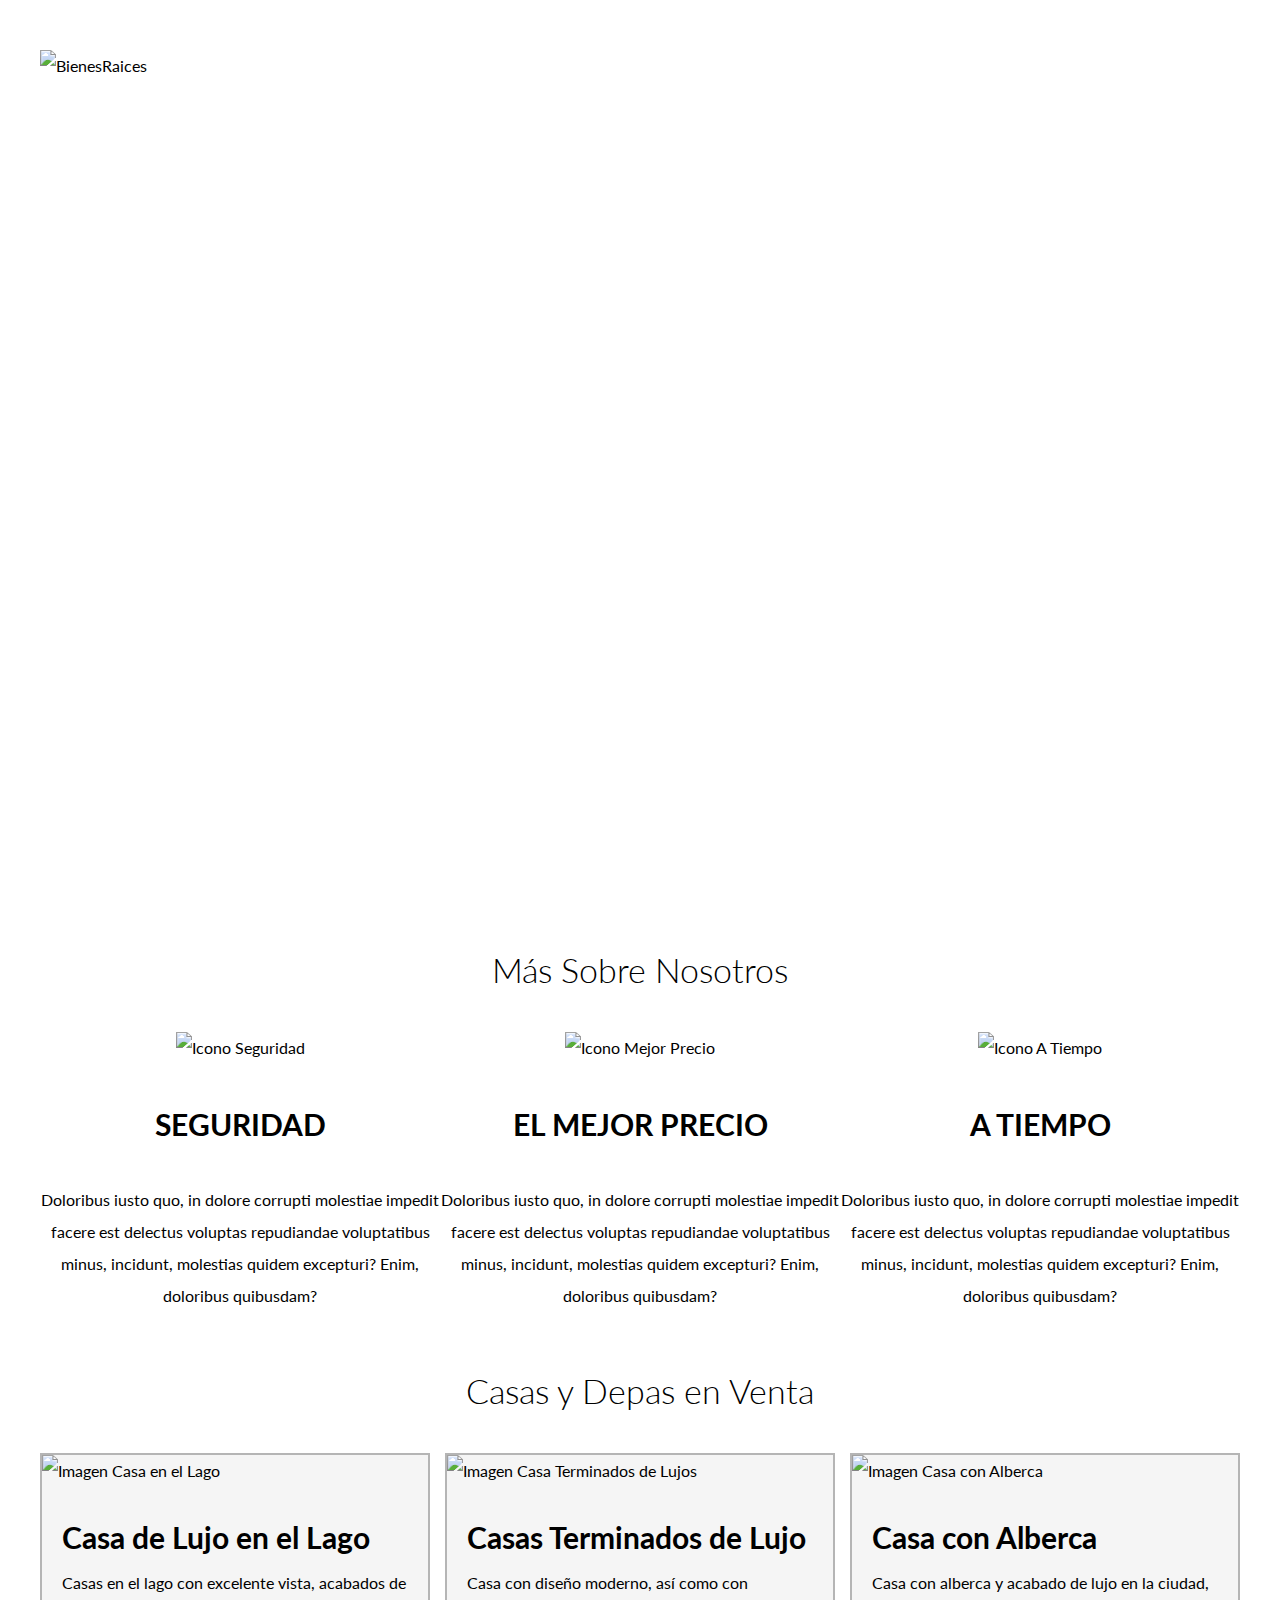
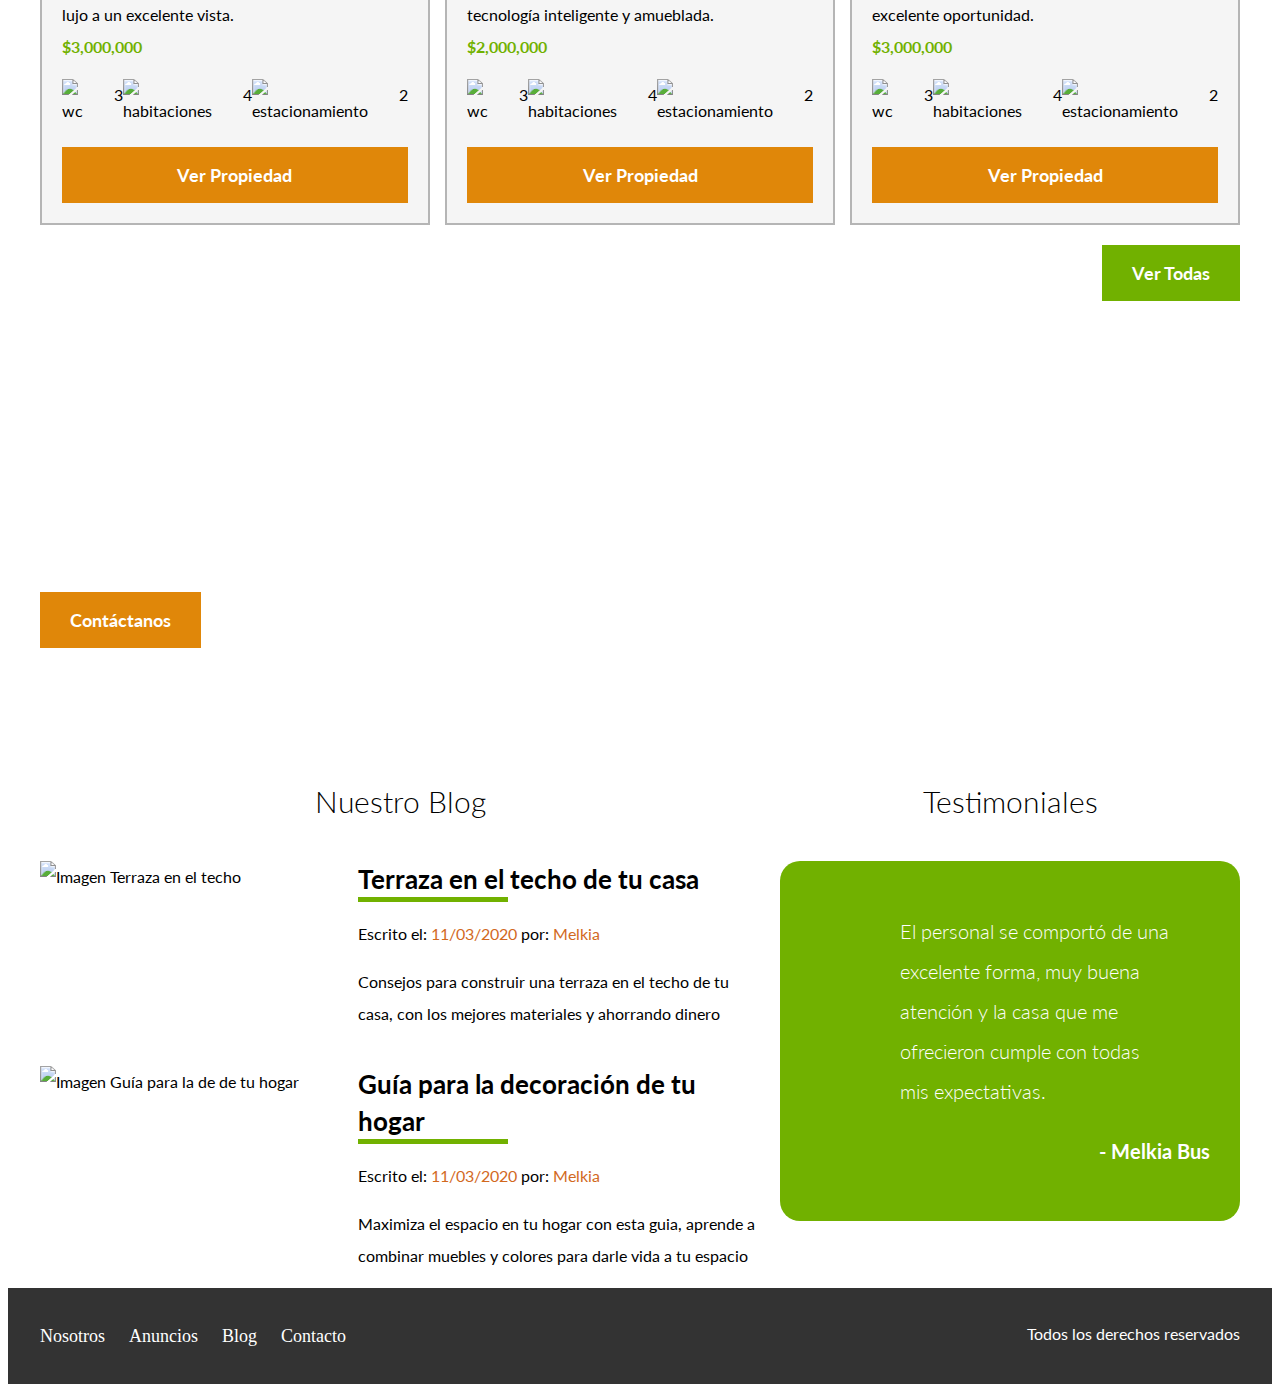
==== index.html @ 53c7c94f "Estilos a la página principal y a la seccion de Nosotros" ====
<!DOCTYPE html>
<html lang="es">
    <head>
        <meta charset="UTF-8">
        <meta name="viewport" content="width=device-width, initial-scale=1.0">
        <title>Bienes Raices</title>
        <link href="https://fonts.googleapis.com/css?family=Lato:300,700,900&display=swap" rel="stylesheet"> 
        <link rel="stylesheet" href="css/normalize.css">
        <link rel="stylesheet" href="css/styles.css">
    </head>
    <body>
        <header class="site-header inicio">
            <div class="contenedor contenido-header">
                <div class="barra">
                    <img src="img/logo.svg" alt="BienesRaices"/>
                    <nav class="navegacion">
                        <a href="nosotros.html">Nosotros</a>
                        <a href="anuncios.html">Anuncios</a>
                        <a href="blog.html">Blog</a>
                        <a href="contacto.html">Contacto</a>
                    </nav>
                </div>

                <h1>Venta de Casas y Departamentos Exclusivos de Lujos</h1>
            </div>
        </header>
        <section class="contenedor seccion">
            <h2 class="centrar-texto fw-300">Más Sobre Nosotros</h2>
            <div class="iconos-nosotros">
                <div class="icono">
                    <img src="img/icono1.svg" alt="Icono Seguridad">
                    <h3>Seguridad</h3>
                    <p> 
                        Doloribus iusto quo, in dolore corrupti molestiae impedit facere
                        est delectus voluptas repudiandae voluptatibus minus, incidunt,
                        molestias quidem excepturi? Enim, doloribus quibusdam?
                    </p>
                </div>
                <div class="icono">
                    <img src="img/icono2.svg" alt="Icono Mejor Precio">
                    <h3>El Mejor Precio</h3>
                    <p> 
                        Doloribus iusto quo, in dolore corrupti molestiae impedit facere
                        est delectus voluptas repudiandae voluptatibus minus, incidunt,
                        molestias quidem excepturi? Enim, doloribus quibusdam?
                    </p>
                </div>
                <div class="icono">
                    <img src="img/icono3.svg" alt="Icono A Tiempo">
                        <h3>A Tiempo</h3>
                        <p>
                            Doloribus iusto quo, in dolore corrupti molestiae impedit facere
                            est delectus voluptas repudiandae voluptatibus minus, incidunt,
                            molestias quidem excepturi? Enim, doloribus quibusdam?
                    </p>
                </div>
            </div>
        </section>
        <main class="seccion contenedor">
            <h2 class="centrar-texto fw-300">Casas y Depas en Venta</h2>
            <div class="contenedor-anuncios">
                <div class="anuncio">
                    <img src="img/anuncio1.jpg" alt="Imagen Casa en el Lago">
                    <div class="contenido-anuncio">
                        <h3>Casa de Lujo en el Lago</h3>
                        <p>Casas en el lago con excelente vista, acabados de lujo a un excelente vista.</p>
                        <p class="precio">$3,000,000</p>
                        <ul class="iconos-caracteristicas">
                            <li>
                                <img src="img/icono_wc.svg" alt="wc">
                                <p>3</p>
                            </li>
                            <li>
                                <img src="img/icono_dormitorio.svg" alt="habitaciones">
                                <p>4</p>
                            </li>
                            <li>
                                <img src="img/icono_estacionamiento.svg" alt="estacionamiento">
                                <p>2</p>
                            </li>
                        </ul>
                        <a href="#" class="boton boton-amarillo display-block">Ver Propiedad</a>
                    </div>
                </div>

                <div class="anuncio">
                    <img src="img/anuncio2.jpg" alt="Imagen Casa Terminados de Lujos">
                    <div class="contenido-anuncio">
                        <h3>Casas Terminados de Lujo</h3>
                        <p>Casa con diseño moderno, así como con tecnología inteligente y amueblada.</p>
                        <p class="precio">$2,000,000</p>
                        <ul class="iconos-caracteristicas">
                            <li>
                                <img src="img/icono_wc.svg" alt="wc">
                                <p>3</p>
                            </li>
                            <li>
                                <img src="img/icono_dormitorio.svg" alt="habitaciones">
                                <p>4</p>
                            </li>
                            <li>
                                <img src="img/icono_estacionamiento.svg" alt="estacionamiento">
                                <p>2</p>
                            </li>
                        </ul>
                        <a href="#" class="boton boton-amarillo display-block">Ver Propiedad</a>
                    </div>
                </div>
                <div class="anuncio">
                    <img src="img/anuncio3.jpg" alt="Imagen Casa con Alberca">
                    <div class="contenido-anuncio">
                        <h3>Casa con Alberca</h3>
                        <p>Casa con alberca y acabado de lujo en la ciudad, excelente oportunidad.</p>
                        <p class="precio">$3,000,000</p>
                        <ul class="iconos-caracteristicas">
                            <li>
                                <img src="img/icono_wc.svg" alt="wc">
                                <p>3</p>
                            </li>
                            <li>
                                <img src="img/icono_dormitorio.svg" alt="habitaciones">
                                <p>4</p>
                            </li>
                            <li>
                                <img src="img/icono_estacionamiento.svg" alt="estacionamiento">
                                <p>2</p>
                            </li>
                        </ul>
                        <a href="#"  class="boton boton-amarillo display-block">Ver Propiedad</a>
                    </div>
                </div>
            </div>
            <div class="ver-todas">
                <a href="#" class="boton boton-verde">Ver Todas</a>
            </div>

        </main>
        <section class="imagen-contacto">
            <div class="contenedor contenido-contacto">
                <h2>Encuentra La Casa de Tus Sueños</h2>
                <p>Llena el formulario de contacto y un asesor se pondrá en contacto contigo a la brevedad</p>
                <a href="#" class="boton boton-amarillo">Contáctanos</a>
            </div>
        </section>
        <div class="seccion-inferior contenedor seccion">
            <section class="blog">
                <h3 class="centrar-texto fw-300">Nuestro Blog</h3>
                <article class="entrada-blog">
                    <div class="imagen">
                        <img src="img/blog1.jpg" alt="Imagen Terraza en el techo">
                    </div>
                    <div class="texto-entrada">
                        <a href="#">
                            <h4>Terraza en el techo de tu casa</h4>
                        </a>
                        <p>Escrito el: <span>11/03/2020</span> por: <span>Melkia</span> </p>
                        <p>Consejos para construir una terraza en el techo de tu casa, con los mejores materiales y ahorrando dinero</p>
                    </div>
                </article>
                <article class="entrada-blog">
                    <div class="imagen">
                        <img src="img/blog2.jpg" alt="Imagen Guía para la de de tu hogar">
                    </div>
                    <div class="texto-entrada">
                        <a href="#">
                            <h4>Guía para la decoración de tu hogar</h4>   
                        </a>
                        <p>Escrito el: <span>11/03/2020</span> por: <span>Melkia</span> </p>
                        <p>Maximiza el espacio en tu hogar con esta guia, aprende a combinar muebles y colores para darle vida a tu espacio</p>
                    </div>
                </article>
            </section>
            <section class="testimoniales">
                <h3 class="centrar-texto fw-300">Testimoniales</h3>
                <div class="testimonial">
                    <blockquote>
                        El personal se comportó de una excelente forma,
                        muy buena atención y la casa que me ofrecieron cumple con todas mis expectativas.
                    </blockquote>
                    <p>- Melkia Bus</p>
                </div>
            </section>
        </div>
        <footer class="footer-home secccion">
            <div class="contenido-footer contenedor">
                <nav class="navegacion">
                    <a href="nosotros.html">Nosotros</a>
                    <a href="anuncios.html">Anuncios</a>
                    <a href="blog.html">Blog</a>
                    <a href="contacto.html">Contacto</a>
                </nav>
                <p class="copyright">Todos los derechos reservados</p>
            </div>
        </footer>
    </body>
</html>
---- css/styles.css ----
html{
    box-sizing: border-box;
    font-size: 62.5%;   /*reset for REMS 62.5 = 10px de 16px*/
}
*, *:before, *:after{
    box-sizing: inherit;
}
body{
    font-family: 'Lato', sans-serif;
    font-size: 1.6rem;
    line-height: 2; /*espaciado*/
}
/*Globales*/
.contenedor{
    max-width: 120rem; /*ancho máximo*/
    margin: 0 auto;
}
h1{
    font-size: 3.8rem;
}
h2{
    font-size: 3.4rem;
}
h3{
    font-size: 3rem;
}
h4{
    font-size: 2.6rem;
}

/*utilidades*/
img{
    max-width: 100%; /*ajustarse al contenedor*/
}
.seccion{
    margin-top: 2rem;
}
.fw-300{
    font-weight: 300;
}
.centrar-texto{
    text-align: center;
}
.display-block{
    display: block!important;
}
/**BOTONES**/
.boton{
    color: white;
    font-weight: 700;
    text-decoration: none;
    font-size: 1.8rem;
    padding: 1rem 3rem;
    margin-top: 2rem;
    text-align: center;
    display: inline-block;
}
.boton-amarillo{
    background-color: #E08709;
}
.boton-verde{
    background-color: #71B100;
}
/*header*/
.site-header{
    background-color: #333333;
    padding: 1rem 0 3rem 0;
}
.site-header.inicio{
    background: url(../img/header.jpg);
    background-position: center center; /*posicionar la imagen a partir del centro*/
    background-size: cover;
    height: 100vh; /*detecta la altura del dispositivo y lo ajusta.*/
    min-height: 60rem; /*altura mínima en caso de que no se pueda aplicar el view port*/
}
.contenido-header{
    height: 100%; /*Ocupar todo el alto del header*/
    display: flex;
    flex-direction: column;
    justify-content: space-between;
}
.contenido-header h1{
    color: white;
    padding-bottom: 2rem;
    max-width: 60rem;
    line-height: 2;/*interlineado*/
}
.barra{
    display: flex;
    justify-content: space-between;
    align-items: center;
    padding-top: 3rem;
}

/*Navegación*/
.navegacion a{
    color: white;
    text-decoration: none; /*Eliminar la línea de los enlaces*/
    font-size: 1.8rem;
    margin-right: 2rem; /*separación con el siguiente elemento*/
    font-family: 'Times New Roman', Times, serif;
}
.navegacion a:hover{
    color: cadetblue;
}
.navegacion a:last-of-type{
    margin: 0;
}
/*iconos nosotros*/

.iconos-nosotros{
    display: flex;
    justify-content: space-between;
}
.icono{
    flex-basis: calc( 33.3% -1rem ); /*width*/
    text-align: center;
}
.icono h3{
    text-transform: uppercase;
}

/**Anuncios**/
.contenedor-anuncios{
    display: flex;
    justify-content: space-between;
}
.anuncio{
    flex-basis: calc(33.3% - 1rem);
    border: 2px solid #b5b5b5;  /* width, fill, color */
    background-color: #F5F5F5;
}
.contenido-anuncio{
    padding: 2rem;      /*top, right, bottom, left*/
}
.contenido-anuncio h3,
.contenido-anuncio p{
    margin: 0;
}
.precio{
    color: #71b100;
    font-weight: 700;
}
.iconos-caracteristicas{
    list-style: none;
    padding: 0;
    display: flex;
    justify-content: space-evenly;
}
.iconos-caracteristicas li{
    display: flex;
    /*justify-content: space-between;*/
}
.iconos-caracteristicas li p{
    margin-left: 1.5rem;
}
.ver-todas{
    display: flex;
    justify-content: end;
}

/**CONTACTO**/
.imagen-contacto{
    margin-top: 2rem;
    background-image: url(../img/encuentra.jpg);
    background-position: center center;
    background-size: cover;
    height: 40rem;
    display: flex;
    align-items: center;
}
.contenido-contacto{
    flex: 1;/*detecta el ancho y de acuerdo al numero de elementos, realiza la división*/
    color: white;
}
.contenido-contacto p{
    font-size: 1.8rem;
}

/**BLOG**/

.seccion-inferior{
    display: flex;
    justify-content: space-between;
}
.seccion-inferior .blog{
    flex-basis: 60%;
}
.seccion-inferior .testimoniales{
    flex-basis: calc(40% - 2rem);
}
.entrada-blog{
    display: flex;
    justify-content: space-between;
    margin-bottom: 2rem;
}
.entrada-blog:last-of-type{
    margin-bottom: 0;
}
.entrada-blog .imagen{
    flex-basis: 40%;
}
.entrada-blog .texto-entrada{
    flex-basis: calc(60% - 3rem);
}
.entrada-blog a{
    color: black;
    text-decoration: none;
}
.texto-entrada h4{
    margin: 0;  
    line-height: 1.4;
}
.texto-entrada h4::after{
    content: "";
    display: block;
    width: 15rem;
    height: .5rem;
    background-color:#71B100;
}
.texto-entrada span{
    color: chocolate;
}
/**Testimoniales**/
.testimonial{
    background-color: #71B100;
    font-size: 2rem;
    color: white;
    padding: 3rem;
    border-radius: 2rem;
    position: relative;
}
.testimonial p{
    text-align: right;
    font-weight: 700;
}
.testimonial blockquote{
    padding-left: 5rem;
    font-weight: 300;
}
.testimonial blockquote::before{
    content: "";
    display: block;
    background-image: url(../img/comilla.svg);
    width: 4rem;
    height: 4rem;
    position: absolute;
    left: 5rem;
}
.footer-home{
    background-color:#333333;
    color: white;
    padding: 3rem 0;
}
.contenido-footer{
    display: flex;
    justify-content: space-between ;
}
.copyright{
    margin: 0;
}

/**Internas**/
.contenido-nosotros{
    display: grid;
    grid-template-columns: 50% 50%;/*Divide el ancho en dos fraccions y asigna una fracción a cada hijo*/
    grid-column-gap: 3rem; /*separación entre los elementos*/
}

.info-nosotros blockquote{
    font-weight: 900;
    font-size: 2rem;
    margin: 5rem 0 2rem 0;
}
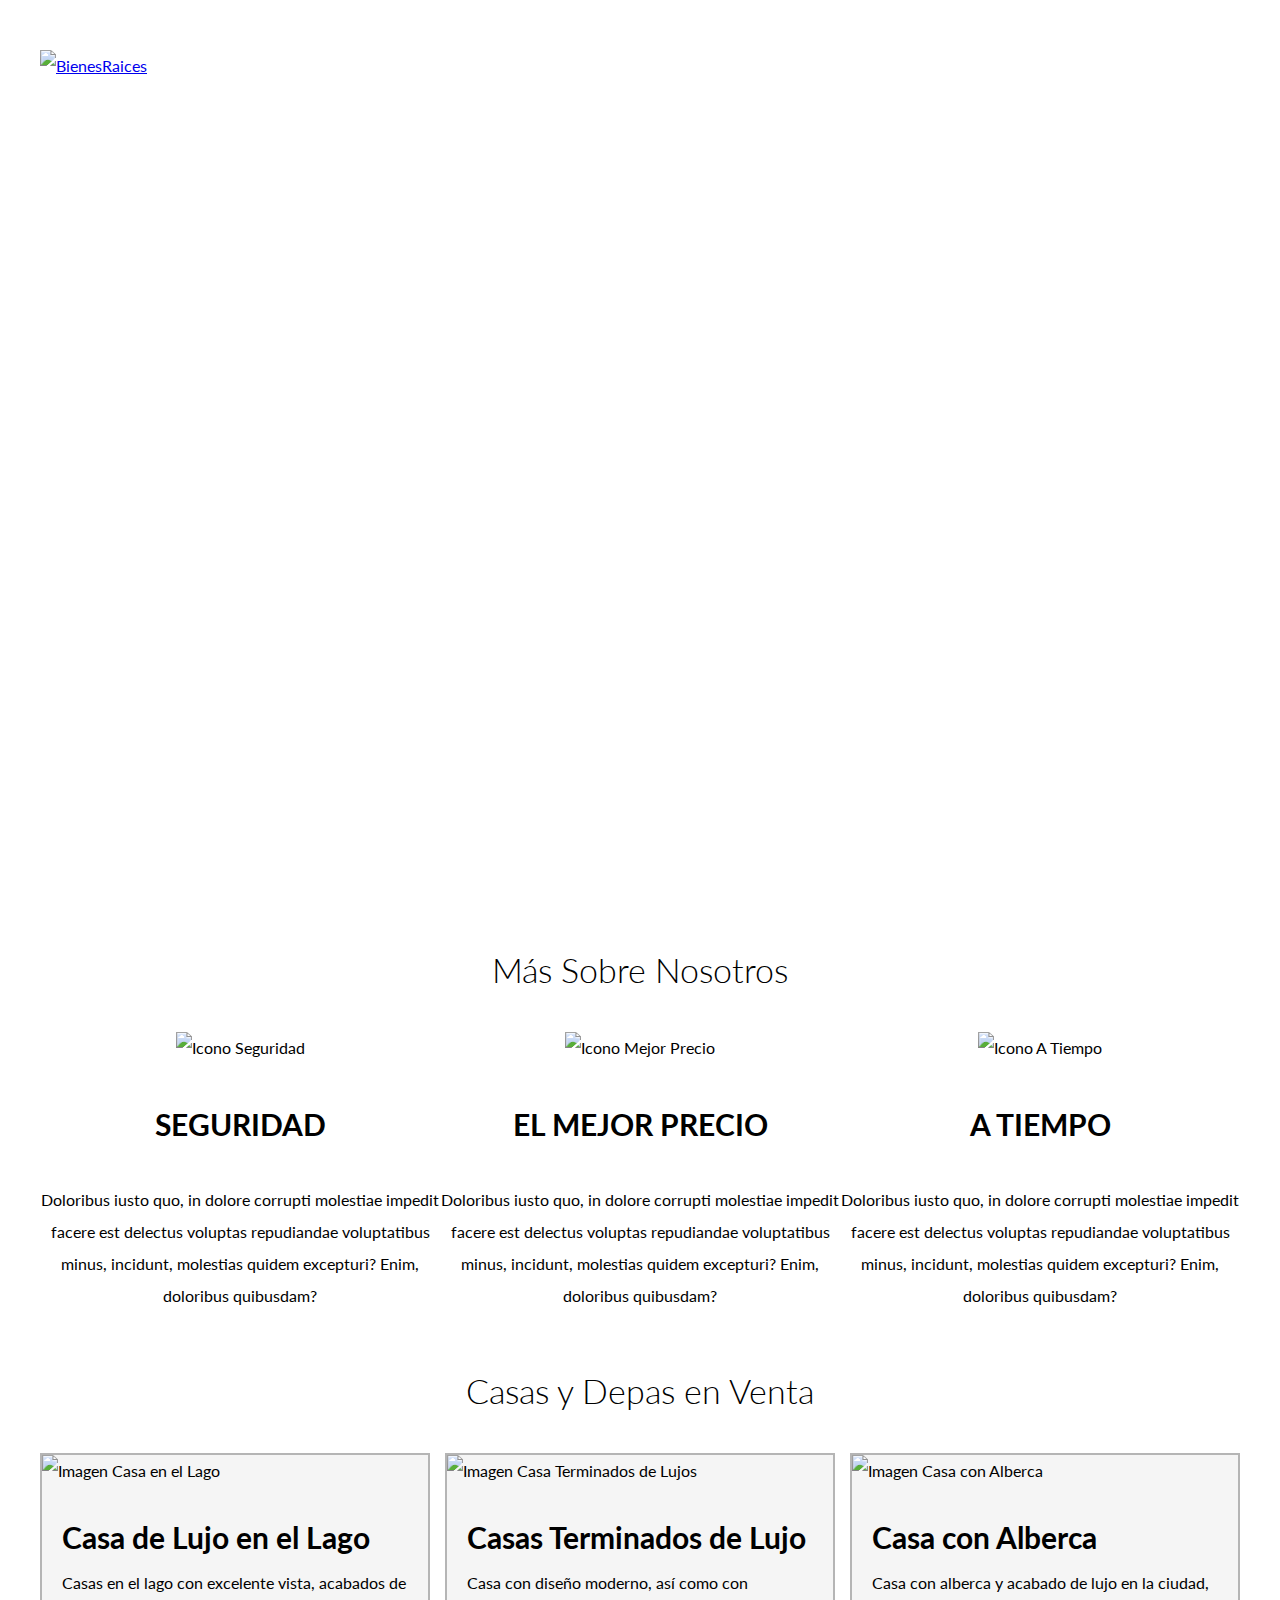
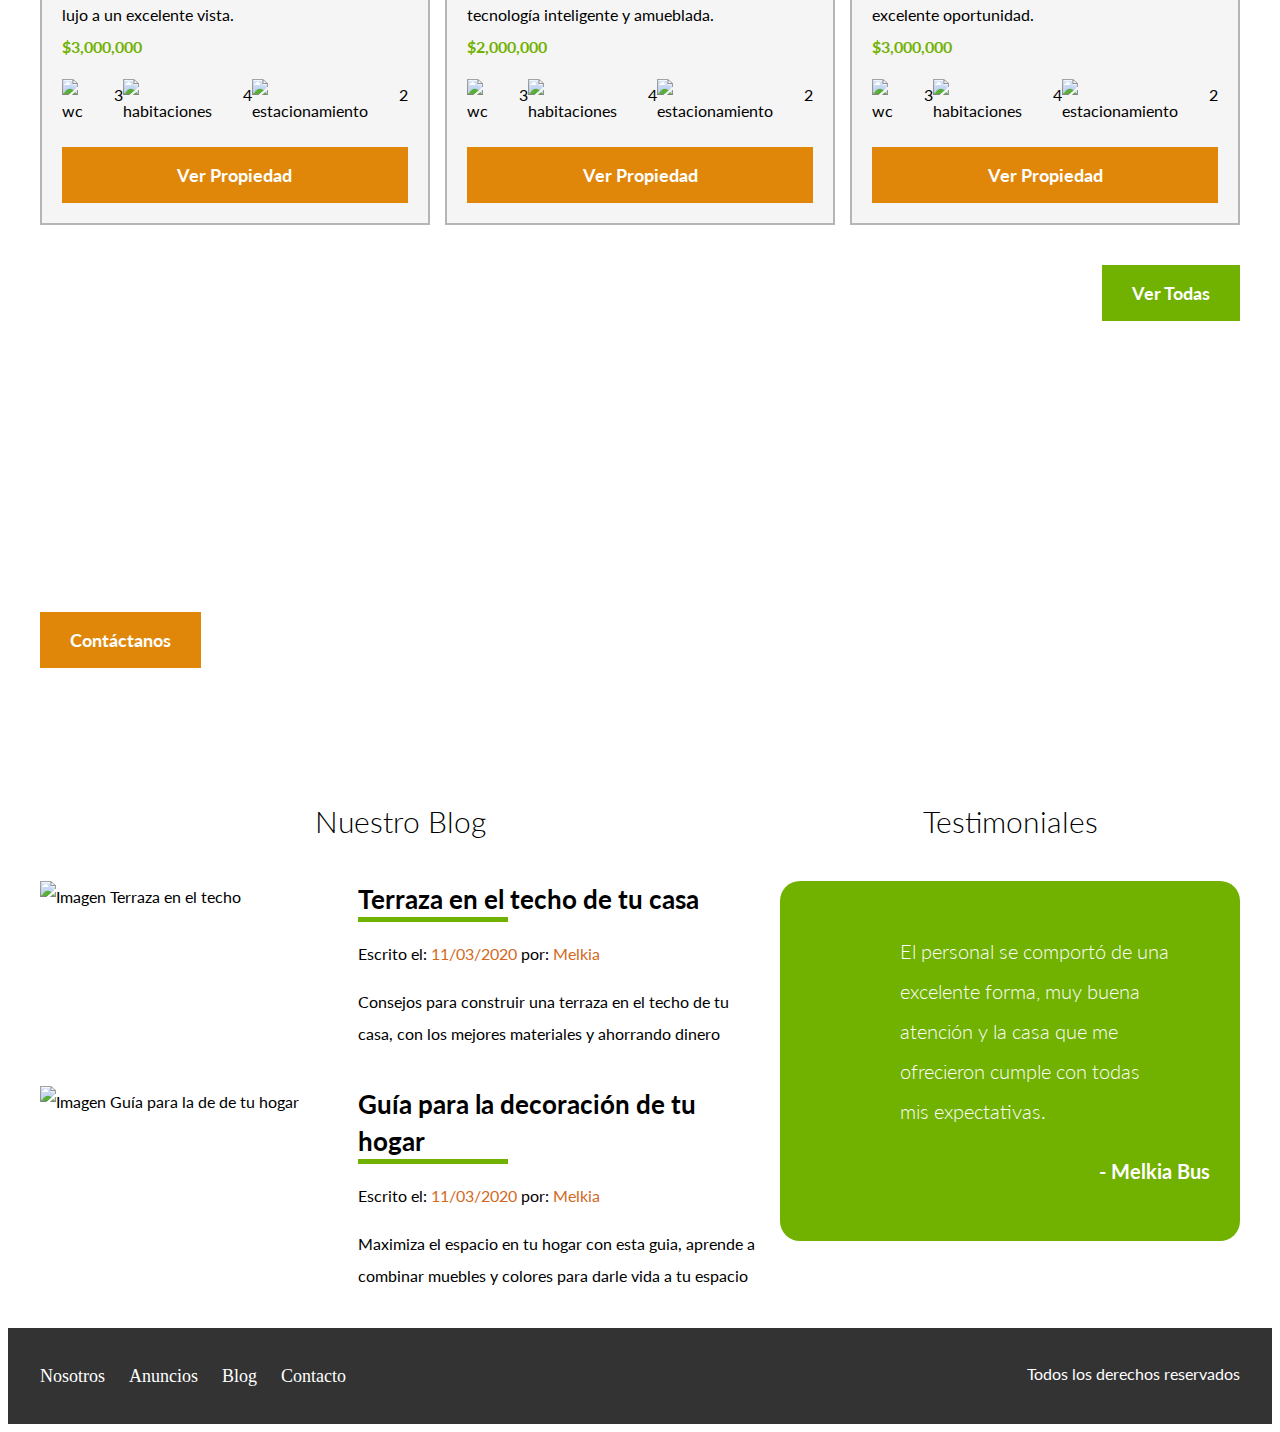
==== commit 2e253f78: "Diseño responsivo" ====
--- a/index.html
+++ b/index.html
@@ -1,196 +1,199 @@
 <!DOCTYPE html>
 <html lang="es">
-    <head>
-        <meta charset="UTF-8">
-        <meta name="viewport" content="width=device-width, initial-scale=1.0">
-        <title>Bienes Raices</title>
-        <link href="https://fonts.googleapis.com/css?family=Lato:300,700,900&display=swap" rel="stylesheet"> 
-        <link rel="stylesheet" href="css/normalize.css">
-        <link rel="stylesheet" href="css/styles.css">
-    </head>
-    <body>
-        <header class="site-header inicio">
-            <div class="contenedor contenido-header">
-                <div class="barra">
-                    <img src="img/logo.svg" alt="BienesRaices"/>
-                    <nav class="navegacion">
-                        <a href="nosotros.html">Nosotros</a>
-                        <a href="anuncios.html">Anuncios</a>
-                        <a href="blog.html">Blog</a>
-                        <a href="contacto.html">Contacto</a>
-                    </nav>
+
+<head>
+    <meta charset="UTF-8">
+    <meta name="viewport" content="width=device-width, initial-scale=1.0">
+    <title>Bienes Raices</title>
+    <link href="https://fonts.googleapis.com/css?family=Lato:300,700,900&display=swap" rel="stylesheet">
+    <link rel="stylesheet" href="css/normalize.css">
+    <link rel="stylesheet" href="css/styles.css">
+</head>
+
+<body>
+    <header class="site-header inicio">
+        <div class="contenedor contenido-header">
+            <div class="barra">
+                <a href="index.html">
+                    <img src="img/logo.svg" alt="BienesRaices" />
+                </a>
+                <div class="mobile-menu">
+                    <a href="#navegacion">
+                        <img src="img/original.svg" alt="icono menu">
+                    </a>
                 </div>
-
-                <h1>Venta de Casas y Departamentos Exclusivos de Lujos</h1>
-            </div>
-        </header>
-        <section class="contenedor seccion">
-            <h2 class="centrar-texto fw-300">Más Sobre Nosotros</h2>
-            <div class="iconos-nosotros">
-                <div class="icono">
-                    <img src="img/icono1.svg" alt="Icono Seguridad">
-                    <h3>Seguridad</h3>
-                    <p> 
-                        Doloribus iusto quo, in dolore corrupti molestiae impedit facere
-                        est delectus voluptas repudiandae voluptatibus minus, incidunt,
-                        molestias quidem excepturi? Enim, doloribus quibusdam?
-                    </p>
-                </div>
-                <div class="icono">
-                    <img src="img/icono2.svg" alt="Icono Mejor Precio">
-                    <h3>El Mejor Precio</h3>
-                    <p> 
-                        Doloribus iusto quo, in dolore corrupti molestiae impedit facere
-                        est delectus voluptas repudiandae voluptatibus minus, incidunt,
-                        molestias quidem excepturi? Enim, doloribus quibusdam?
-                    </p>
-                </div>
-                <div class="icono">
-                    <img src="img/icono3.svg" alt="Icono A Tiempo">
-                        <h3>A Tiempo</h3>
-                        <p>
-                            Doloribus iusto quo, in dolore corrupti molestiae impedit facere
-                            est delectus voluptas repudiandae voluptatibus minus, incidunt,
-                            molestias quidem excepturi? Enim, doloribus quibusdam?
-                    </p>
-                </div>
-            </div>
-        </section>
-        <main class="seccion contenedor">
-            <h2 class="centrar-texto fw-300">Casas y Depas en Venta</h2>
-            <div class="contenedor-anuncios">
-                <div class="anuncio">
-                    <img src="img/anuncio1.jpg" alt="Imagen Casa en el Lago">
-                    <div class="contenido-anuncio">
-                        <h3>Casa de Lujo en el Lago</h3>
-                        <p>Casas en el lago con excelente vista, acabados de lujo a un excelente vista.</p>
-                        <p class="precio">$3,000,000</p>
-                        <ul class="iconos-caracteristicas">
-                            <li>
-                                <img src="img/icono_wc.svg" alt="wc">
-                                <p>3</p>
-                            </li>
-                            <li>
-                                <img src="img/icono_dormitorio.svg" alt="habitaciones">
-                                <p>4</p>
-                            </li>
-                            <li>
-                                <img src="img/icono_estacionamiento.svg" alt="estacionamiento">
-                                <p>2</p>
-                            </li>
-                        </ul>
-                        <a href="#" class="boton boton-amarillo display-block">Ver Propiedad</a>
-                    </div>
-                </div>
-
-                <div class="anuncio">
-                    <img src="img/anuncio2.jpg" alt="Imagen Casa Terminados de Lujos">
-                    <div class="contenido-anuncio">
-                        <h3>Casas Terminados de Lujo</h3>
-                        <p>Casa con diseño moderno, así como con tecnología inteligente y amueblada.</p>
-                        <p class="precio">$2,000,000</p>
-                        <ul class="iconos-caracteristicas">
-                            <li>
-                                <img src="img/icono_wc.svg" alt="wc">
-                                <p>3</p>
-                            </li>
-                            <li>
-                                <img src="img/icono_dormitorio.svg" alt="habitaciones">
-                                <p>4</p>
-                            </li>
-                            <li>
-                                <img src="img/icono_estacionamiento.svg" alt="estacionamiento">
-                                <p>2</p>
-                            </li>
-                        </ul>
-                        <a href="#" class="boton boton-amarillo display-block">Ver Propiedad</a>
-                    </div>
-                </div>
-                <div class="anuncio">
-                    <img src="img/anuncio3.jpg" alt="Imagen Casa con Alberca">
-                    <div class="contenido-anuncio">
-                        <h3>Casa con Alberca</h3>
-                        <p>Casa con alberca y acabado de lujo en la ciudad, excelente oportunidad.</p>
-                        <p class="precio">$3,000,000</p>
-                        <ul class="iconos-caracteristicas">
-                            <li>
-                                <img src="img/icono_wc.svg" alt="wc">
-                                <p>3</p>
-                            </li>
-                            <li>
-                                <img src="img/icono_dormitorio.svg" alt="habitaciones">
-                                <p>4</p>
-                            </li>
-                            <li>
-                                <img src="img/icono_estacionamiento.svg" alt="estacionamiento">
-                                <p>2</p>
-                            </li>
-                        </ul>
-                        <a href="#"  class="boton boton-amarillo display-block">Ver Propiedad</a>
-                    </div>
-                </div>
-            </div>
-            <div class="ver-todas">
-                <a href="#" class="boton boton-verde">Ver Todas</a>
-            </div>
-
-        </main>
-        <section class="imagen-contacto">
-            <div class="contenedor contenido-contacto">
-                <h2>Encuentra La Casa de Tus Sueños</h2>
-                <p>Llena el formulario de contacto y un asesor se pondrá en contacto contigo a la brevedad</p>
-                <a href="#" class="boton boton-amarillo">Contáctanos</a>
-            </div>
-        </section>
-        <div class="seccion-inferior contenedor seccion">
-            <section class="blog">
-                <h3 class="centrar-texto fw-300">Nuestro Blog</h3>
-                <article class="entrada-blog">
-                    <div class="imagen">
-                        <img src="img/blog1.jpg" alt="Imagen Terraza en el techo">
-                    </div>
-                    <div class="texto-entrada">
-                        <a href="#">
-                            <h4>Terraza en el techo de tu casa</h4>
-                        </a>
-                        <p>Escrito el: <span>11/03/2020</span> por: <span>Melkia</span> </p>
-                        <p>Consejos para construir una terraza en el techo de tu casa, con los mejores materiales y ahorrando dinero</p>
-                    </div>
-                </article>
-                <article class="entrada-blog">
-                    <div class="imagen">
-                        <img src="img/blog2.jpg" alt="Imagen Guía para la de de tu hogar">
-                    </div>
-                    <div class="texto-entrada">
-                        <a href="#">
-                            <h4>Guía para la decoración de tu hogar</h4>   
-                        </a>
-                        <p>Escrito el: <span>11/03/2020</span> por: <span>Melkia</span> </p>
-                        <p>Maximiza el espacio en tu hogar con esta guia, aprende a combinar muebles y colores para darle vida a tu espacio</p>
-                    </div>
-                </article>
-            </section>
-            <section class="testimoniales">
-                <h3 class="centrar-texto fw-300">Testimoniales</h3>
-                <div class="testimonial">
-                    <blockquote>
-                        El personal se comportó de una excelente forma,
-                        muy buena atención y la casa que me ofrecieron cumple con todas mis expectativas.
-                    </blockquote>
-                    <p>- Melkia Bus</p>
-                </div>
-            </section>
-        </div>
-        <footer class="footer-home secccion">
-            <div class="contenido-footer contenedor">
-                <nav class="navegacion">
+                <nav id="navegacion" class="navegacion">
                     <a href="nosotros.html">Nosotros</a>
                     <a href="anuncios.html">Anuncios</a>
                     <a href="blog.html">Blog</a>
                     <a href="contacto.html">Contacto</a>
                 </nav>
-                <p class="copyright">Todos los derechos reservados</p>
             </div>
-        </footer>
-    </body>
+
+            <h1>Venta de Casas y Departamentos Exclusivos de Lujos</h1>
+        </div>
+    </header>
+    <section class="contenedor seccion">
+        <h2 class="centrar-texto fw-300">Más Sobre Nosotros</h2>
+        <div class="iconos-nosotros">
+            <div class="icono">
+                <img src="img/icono1.svg" alt="Icono Seguridad">
+                <h3>Seguridad</h3>
+                <p>
+                    Doloribus iusto quo, in dolore corrupti molestiae impedit facere est delectus voluptas repudiandae voluptatibus minus, incidunt, molestias quidem excepturi? Enim, doloribus quibusdam?
+                </p>
+            </div>
+            <div class="icono">
+                <img src="img/icono2.svg" alt="Icono Mejor Precio">
+                <h3>El Mejor Precio</h3>
+                <p>
+                    Doloribus iusto quo, in dolore corrupti molestiae impedit facere est delectus voluptas repudiandae voluptatibus minus, incidunt, molestias quidem excepturi? Enim, doloribus quibusdam?
+                </p>
+            </div>
+            <div class="icono">
+                <img src="img/icono3.svg" alt="Icono A Tiempo">
+                <h3>A Tiempo</h3>
+                <p>
+                    Doloribus iusto quo, in dolore corrupti molestiae impedit facere est delectus voluptas repudiandae voluptatibus minus, incidunt, molestias quidem excepturi? Enim, doloribus quibusdam?
+                </p>
+            </div>
+        </div>
+    </section>
+    <main class="seccion contenedor">
+        <h2 class="centrar-texto fw-300">Casas y Depas en Venta</h2>
+        <div class="contenedor-anuncios">
+            <div class="anuncio">
+                <img src="img/anuncio1.jpg" alt="Imagen Casa en el Lago">
+                <div class="contenido-anuncio">
+                    <h3>Casa de Lujo en el Lago</h3>
+                    <p>Casas en el lago con excelente vista, acabados de lujo a un excelente vista.</p>
+                    <p class="precio">$3,000,000</p>
+                    <ul class="iconos-caracteristicas">
+                        <li>
+                            <img src="img/icono_wc.svg" alt="wc">
+                            <p>3</p>
+                        </li>
+                        <li>
+                            <img src="img/icono_dormitorio.svg" alt="habitaciones">
+                            <p>4</p>
+                        </li>
+                        <li>
+                            <img src="img/icono_estacionamiento.svg" alt="estacionamiento">
+                            <p>2</p>
+                        </li>
+                    </ul>
+                    <a href="anuncio.html" class="boton boton-amarillo display-block">Ver Propiedad</a>
+                </div>
+            </div>
+
+            <div class="anuncio">
+                <img src="img/anuncio2.jpg" alt="Imagen Casa Terminados de Lujos">
+                <div class="contenido-anuncio">
+                    <h3>Casas Terminados de Lujo</h3>
+                    <p>Casa con diseño moderno, así como con tecnología inteligente y amueblada.</p>
+                    <p class="precio">$2,000,000</p>
+                    <ul class="iconos-caracteristicas">
+                        <li>
+                            <img src="img/icono_wc.svg" alt="wc">
+                            <p>3</p>
+                        </li>
+                        <li>
+                            <img src="img/icono_dormitorio.svg" alt="habitaciones">
+                            <p>4</p>
+                        </li>
+                        <li>
+                            <img src="img/icono_estacionamiento.svg" alt="estacionamiento">
+                            <p>2</p>
+                        </li>
+                    </ul>
+                    <a href="anuncio.html" class="boton boton-amarillo display-block">Ver Propiedad</a>
+                </div>
+            </div>
+            <div class="anuncio">
+                <img src="img/anuncio3.jpg" alt="Imagen Casa con Alberca">
+                <div class="contenido-anuncio">
+                    <h3>Casa con Alberca</h3>
+                    <p>Casa con alberca y acabado de lujo en la ciudad, excelente oportunidad.</p>
+                    <p class="precio">$3,000,000</p>
+                    <ul class="iconos-caracteristicas">
+                        <li>
+                            <img src="img/icono_wc.svg" alt="wc">
+                            <p>3</p>
+                        </li>
+                        <li>
+                            <img src="img/icono_dormitorio.svg" alt="habitaciones">
+                            <p>4</p>
+                        </li>
+                        <li>
+                            <img src="img/icono_estacionamiento.svg" alt="estacionamiento">
+                            <p>2</p>
+                        </li>
+                    </ul>
+                    <a href="anuncio.html" class="boton boton-amarillo display-block">Ver Propiedad</a>
+                </div>
+            </div>
+        </div>
+        <div class="ver-todas">
+            <a href="anuncios.html" class="boton boton-verde">Ver Todas</a>
+        </div>
+
+    </main>
+    <section class="imagen-contacto">
+        <div class="contenedor contenido-contacto">
+            <h2>Encuentra La Casa de Tus Sueños</h2>
+            <p>Llena el formulario de contacto y un asesor se pondrá en contacto contigo a la brevedad</p>
+            <a href="#" class="boton boton-amarillo">Contáctanos</a>
+        </div>
+    </section>
+    <div class="seccion-inferior contenedor seccion">
+        <section class="blog">
+            <h3 class="centrar-texto fw-300">Nuestro Blog</h3>
+            <article class="entrada-blog">
+                <div class="imagen">
+                    <img src="img/blog1.jpg" alt="Imagen Terraza en el techo">
+                </div>
+                <div class="texto-entrada">
+                    <a href="entradaBlog.html">
+                        <h4>Terraza en el techo de tu casa</h4>
+                    </a>
+                    <p>Escrito el: <span>11/03/2020</span> por: <span>Melkia</span> </p>
+                    <p>Consejos para construir una terraza en el techo de tu casa, con los mejores materiales y ahorrando dinero</p>
+                </div>
+            </article>
+            <article class="entrada-blog">
+                <div class="imagen">
+                    <img src="img/blog2.jpg" alt="Imagen Guía para la de de tu hogar">
+                </div>
+                <div class="texto-entrada">
+                    <a href="entradaBlog.html">
+                        <h4>Guía para la decoración de tu hogar</h4>
+                    </a>
+                    <p>Escrito el: <span>11/03/2020</span> por: <span>Melkia</span> </p>
+                    <p>Maximiza el espacio en tu hogar con esta guia, aprende a combinar muebles y colores para darle vida a tu espacio</p>
+                </div>
+            </article>
+        </section>
+        <section class="testimoniales">
+            <h3 class="centrar-texto fw-300">Testimoniales</h3>
+            <div class="testimonial">
+                <blockquote>
+                    El personal se comportó de una excelente forma, muy buena atención y la casa que me ofrecieron cumple con todas mis expectativas.
+                </blockquote>
+                <p>- Melkia Bus</p>
+            </div>
+        </section>
+    </div>
+    <footer class="footer-home seccion">
+        <div class="contenido-footer contenedor">
+            <nav class="navegacion">
+                <a href="nosotros.html">Nosotros</a>
+                <a href="anuncios.html">Anuncios</a>
+                <a href="blog.html">Blog</a>
+                <a href="contacto.html">Contacto</a>
+            </nav>
+            <p class="copyright">Todos los derechos reservados</p>
+        </div>
+    </footer>
+</body>
+
 </html>--- a/css/styles.css
+++ b/css/styles.css
@@ -1,51 +1,80 @@
-html{
+html {
     box-sizing: border-box;
-    font-size: 62.5%;   /*reset for REMS 62.5 = 10px de 16px*/
-}
-*, *:before, *:after{
+    font-size: 62.5%;
+    /*reset for REMS 62.5 = 10px de 16px*/
+}
+
+*,
+*:before,
+*:after {
     box-sizing: inherit;
 }
-body{
+
+body {
     font-family: 'Lato', sans-serif;
     font-size: 1.6rem;
-    line-height: 2; /*espaciado*/
-}
+    line-height: 2;
+    /*espaciado*/
+}
+
+
 /*Globales*/
-.contenedor{
-    max-width: 120rem; /*ancho máximo*/
+
+.contenedor {
+    width: 95%;
+    max-width: 120rem;
+    /*ancho máximo*/
     margin: 0 auto;
 }
-h1{
+
+h1 {
     font-size: 3.8rem;
 }
-h2{
+
+h2 {
     font-size: 3.4rem;
 }
-h3{
+
+h3 {
     font-size: 3rem;
 }
-h4{
+
+h4 {
     font-size: 2.6rem;
 }
 
+
 /*utilidades*/
-img{
-    max-width: 100%; /*ajustarse al contenedor*/
-}
-.seccion{
+
+img {
+    max-width: 100%;
+    /*ajustarse al contenedor*/
+}
+
+.seccion {
     margin-top: 2rem;
 }
-.fw-300{
+
+.fw-300 {
     font-weight: 300;
 }
-.centrar-texto{
+
+.centrar-texto {
     text-align: center;
 }
-.display-block{
+
+.display-block {
     display: block!important;
 }
+
+.contenido-centrado {
+    max-width: 80rem;
+}
+
+
 /**BOTONES**/
-.boton{
+
+.boton {
     color: white;
     font-weight: 700;
     text-decoration: none;
@@ -53,114 +82,235 @@
     padding: 1rem 3rem;
     margin-top: 2rem;
     text-align: center;
-    display: inline-block;
-}
-.boton-amarillo{
+    border: none;
+    display: block;
+    flex: 0 0 100%;
+}
+
+@media (min-width:768px) {
+    .boton {
+        display: inline-block;
+        flex: 0 0 auto;
+        /*Para elementos hijos de flex*/
+    }
+}
+
+.boton:hover {
+    cursor: pointer;
+}
+
+.boton-amarillo {
     background-color: #E08709;
 }
-.boton-verde{
+
+.boton-verde {
     background-color: #71B100;
 }
+
+
 /*header*/
-.site-header{
+
+.site-header {
     background-color: #333333;
     padding: 1rem 0 3rem 0;
 }
-.site-header.inicio{
+
+.site-header.inicio {
     background: url(../img/header.jpg);
-    background-position: center center; /*posicionar la imagen a partir del centro*/
+    background-position: center center;
+    /*posicionar la imagen a partir del centro*/
     background-size: cover;
-    height: 100vh; /*detecta la altura del dispositivo y lo ajusta.*/
-    min-height: 60rem; /*altura mínima en caso de que no se pueda aplicar el view port*/
-}
-.contenido-header{
-    height: 100%; /*Ocupar todo el alto del header*/
+    height: 100vh;
+    /*detecta la altura del dispositivo y lo ajusta.*/
+    min-height: 60rem;
+    /*altura mínima en caso de que no se pueda aplicar el view port*/
+}
+
+.contenido-header {
+    height: 100%;
+    /*Ocupar todo el alto del header*/
     display: flex;
     flex-direction: column;
     justify-content: space-between;
-}
-.contenido-header h1{
+    text-align: center;
+}
+
+@media (min-width:768px) {
+    .contenido-header {
+        text-align: left;
+    }
+}
+
+.contenido-header h1 {
     color: white;
     padding-bottom: 2rem;
     max-width: 60rem;
-    line-height: 2;/*interlineado*/
-}
-.barra{
-    display: flex;
-    justify-content: space-between;
+    line-height: 2;
+}
+
+.barra {
     align-items: center;
     padding-top: 3rem;
-}
+    display: block;
+}
+
+@media (min-width:768px) {
+    .barra {
+        display: flex;
+        justify-content: space-between;
+        align-items: center;
+    }
+}
+
 
 /*Navegación*/
-.navegacion a{
+
+.navegacion a {
+    display: block;
     color: white;
-    text-decoration: none; /*Eliminar la línea de los enlaces*/
-    font-size: 1.8rem;
-    margin-right: 2rem; /*separación con el siguiente elemento*/
+    text-decoration: none;
+    font-size: 2.2rem;
     font-family: 'Times New Roman', Times, serif;
 }
-.navegacion a:hover{
+
+@media (min-width:768px) {
+    .navegacion a {
+        display: inline-block;
+        font-size: 1.8rem;
+        margin-right: 2rem;
+    }
+}
+
+.navegacion a:hover {
     color: cadetblue;
 }
-.navegacion a:last-of-type{
+
+.navegacion a:last-of-type {
     margin: 0;
 }
+
+
+/**Navegación mobile**/
+
+.mobile-menu {
+    display: block;
+    width: 5rem;
+}
+
+.navegacion {
+    display: none;
+}
+
+@media (min-width:768px) {
+    .mobile-menu {
+        display: none;
+    }
+    .navegacion {
+        display: block;
+    }
+}
+
+.navegacion:target {
+    display: block;
+}
+
+
 /*iconos nosotros*/
 
-.iconos-nosotros{
-    display: flex;
-    justify-content: space-between;
-}
-.icono{
-    flex-basis: calc( 33.3% -1rem ); /*width*/
+.iconos-nosotros {
+    display: block;
+}
+
+@media (min-width:768px) {
+    .iconos-nosotros {
+        display: flex;
+        justify-content: space-between;
+    }
+}
+
+.icono {
     text-align: center;
 }
-.icono h3{
+
+@media (min-width:768px) {
+    .icono {
+        flex-basis: calc( 33.3% -1rem);
+    }
+}
+
+.icono h3 {
     text-transform: uppercase;
 }
 
+
 /**Anuncios**/
-.contenedor-anuncios{
-    display: flex;
-    justify-content: space-between;
-}
-.anuncio{
-    flex-basis: calc(33.3% - 1rem);
-    border: 2px solid #b5b5b5;  /* width, fill, color */
+
+@media (min-width:768px) {
+    .contenedor-anuncios {
+        display: flex;
+        justify-content: space-between;
+        flex-wrap: wrap;
+        /*especifica si los elementos "hijos" son obligados a permanecer en una misma línea o pueden fluir en varias líneas. */
+    }
+}
+
+.anuncio {
+    border: 2px solid #b5b5b5;
+    /* width, fill, color */
     background-color: #F5F5F5;
-}
-.contenido-anuncio{
-    padding: 2rem;      /*top, right, bottom, left*/
-}
+    margin-bottom: 2rem;
+}
+
+@media (min-width:768px) {
+    .anuncio {
+        flex: 0 0 calc(33.3% - 1rem);
+    }
+}
+
+.contenido-anuncio {
+    padding: 2rem;
+    /*top, right, bottom, left*/
+}
+
 .contenido-anuncio h3,
-.contenido-anuncio p{
+.contenido-anuncio p {
     margin: 0;
 }
-.precio{
+
+.precio {
     color: #71b100;
     font-weight: 700;
 }
-.iconos-caracteristicas{
+
+.iconos-caracteristicas {
     list-style: none;
     padding: 0;
     display: flex;
     justify-content: space-evenly;
-}
-.iconos-caracteristicas li{
+    flex: 1;
+    /*los elementos deben crecer*/
+    max-width: 500px;
+    /*tamaño limitado*/
+}
+
+.iconos-caracteristicas li {
     display: flex;
     /*justify-content: space-between;*/
 }
-.iconos-caracteristicas li p{
+
+.iconos-caracteristicas li p {
     margin-left: 1.5rem;
 }
-.ver-todas{
+
+.ver-todas {
     display: flex;
     justify-content: end;
 }
 
+
 /**CONTACTO**/
-.imagen-contacto{
+
+.imagen-contacto {
     margin-top: 2rem;
     background-image: url(../img/encuentra.jpg);
     background-position: center center;
@@ -169,60 +319,87 @@
     display: flex;
     align-items: center;
 }
-.contenido-contacto{
-    flex: 1;/*detecta el ancho y de acuerdo al numero de elementos, realiza la división*/
+
+.contenido-contacto {
+    flex: 0 0 95%;
+    /*detecta el ancho y de acuerdo al numero de elementos, realiza la división*/
     color: white;
 }
-.contenido-contacto p{
+
+.contenido-contacto p {
     font-size: 1.8rem;
 }
 
+
 /**BLOG**/
 
-.seccion-inferior{
-    display: flex;
-    justify-content: space-between;
-}
-.seccion-inferior .blog{
-    flex-basis: 60%;
-}
-.seccion-inferior .testimoniales{
-    flex-basis: calc(40% - 2rem);
-}
-.entrada-blog{
-    display: flex;
-    justify-content: space-between;
-    margin-bottom: 2rem;
-}
-.entrada-blog:last-of-type{
+@media (min-width:768px) {
+    .seccion-inferior {
+        display: flex;
+        justify-content: space-between;
+    }
+}
+
+@media (min-width:768px) {
+    .seccion-inferior .blog {
+        flex-basis: 60%;
+    }
+    .seccion-inferior .testimoniales {
+        flex-basis: calc(40% - 2rem);
+    }
+}
+
+.entrada-blog {
+    margin-bottom: 6rem;
+}
+
+@media (min-width:768px) {
+    .entrada-blog {
+        margin-bottom: 2rem;
+        display: flex;
+        justify-content: space-between;
+    }
+}
+
+.entrada-blog:last-of-type {
     margin-bottom: 0;
 }
-.entrada-blog .imagen{
-    flex-basis: 40%;
-}
-.entrada-blog .texto-entrada{
-    flex-basis: calc(60% - 3rem);
-}
-.entrada-blog a{
+
+@media (min-width:768px) {
+    .entrada-blog .imagen {
+        flex-basis: 40%;
+    }
+    .entrada-blog .texto-entrada {
+        flex-basis: calc(60% - 3rem);
+    }
+}
+
+.entrada-blog a {
     color: black;
     text-decoration: none;
 }
-.texto-entrada h4{
-    margin: 0;  
+
+.texto-entrada h4 {
+    margin: 0;
     line-height: 1.4;
 }
-.texto-entrada h4::after{
+
+.texto-entrada h4::after {
     content: "";
     display: block;
     width: 15rem;
     height: .5rem;
-    background-color:#71B100;
-}
-.texto-entrada span{
+    background-color: #71B100;
+}
+
+.texto-entrada span {
     color: chocolate;
 }
+
+
 /**Testimoniales**/
-.testimonial{
+
+.testimonial {
     background-color: #71B100;
     font-size: 2rem;
     color: white;
@@ -230,15 +407,18 @@
     border-radius: 2rem;
     position: relative;
 }
-.testimonial p{
+
+.testimonial p {
     text-align: right;
     font-weight: 700;
 }
-.testimonial blockquote{
+
+.testimonial blockquote {
     padding-left: 5rem;
     font-weight: 300;
 }
-.testimonial blockquote::before{
+
+.testimonial blockquote::before {
     content: "";
     display: block;
     background-image: url(../img/comilla.svg);
@@ -247,28 +427,107 @@
     position: absolute;
     left: 5rem;
 }
-.footer-home{
-    background-color:#333333;
+
+.footer-home {
+    background-color: #333333;
     color: white;
     padding: 3rem 0;
 }
-.contenido-footer{
-    display: flex;
-    justify-content: space-between ;
-}
-.copyright{
+
+.contenido-footer nav {
+    display: none;
+}
+
+@media (min-width:768px) {
+    .contenido-footer nav {
+        display: inline;
+    }
+    .contenido-footer {
+        display: flex;
+        justify-content: space-between;
+    }
+}
+
+.copyright {
+    text-align: center;
     margin: 0;
 }
 
+
 /**Internas**/
-.contenido-nosotros{
-    display: grid;
-    grid-template-columns: 50% 50%;/*Divide el ancho en dos fraccions y asigna una fracción a cada hijo*/
-    grid-column-gap: 3rem; /*separación entre los elementos*/
-}
-
-.info-nosotros blockquote{
+
+@media (min-width:768px) {
+    .contenido-nosotros {
+        display: grid;
+        grid-template-columns: 50% 50%;
+        /*Divide el ancho en dos fraccions y asigna una fracción a cada hijo*/
+        grid-column-gap: 3rem;
+        /*separación entre los elementos*/
+    }
+}
+
+.info-nosotros blockquote {
     font-weight: 900;
     font-size: 2rem;
     margin: 5rem 0 2rem 0;
+}
+
+
+/*Anuncio*/
+
+.resumen-caracteristicas {
+    display: flex;
+    justify-content: space-between;
+    align-items: center;
+    /*alinear verticalmente*/
+}
+
+
+/*Formulario*/
+
+legend {
+    color: #333333;
+    font-size: 2rem;
+}
+
+label {
+    display: block;
+    font-weight: 700;
+    text-transform: uppercase;
+}
+
+input:not([type="submit"]),
+textarea,
+select {
+    display: block;
+    padding: 1rem;
+    width: 100%;
+    background-color: #e1e1e1;
+    margin-bottom: 2rem;
+    border: none;
+}
+
+select {
+    -webkit-appearance: none;
+    appearance: none;
+}
+
+textarea {
+    height: 20rem;
+}
+
+.forma-contacto {
+    max-width: 30rem;
+    display: flex;
+    justify-content: space-between;
+    align-items: center;
+}
+
+form p {
+    margin: 3rem 0 0 0;
+    font-size: 1.8rem;
+}
+
+input[type="radio"] {
+    margin: 0;
 }